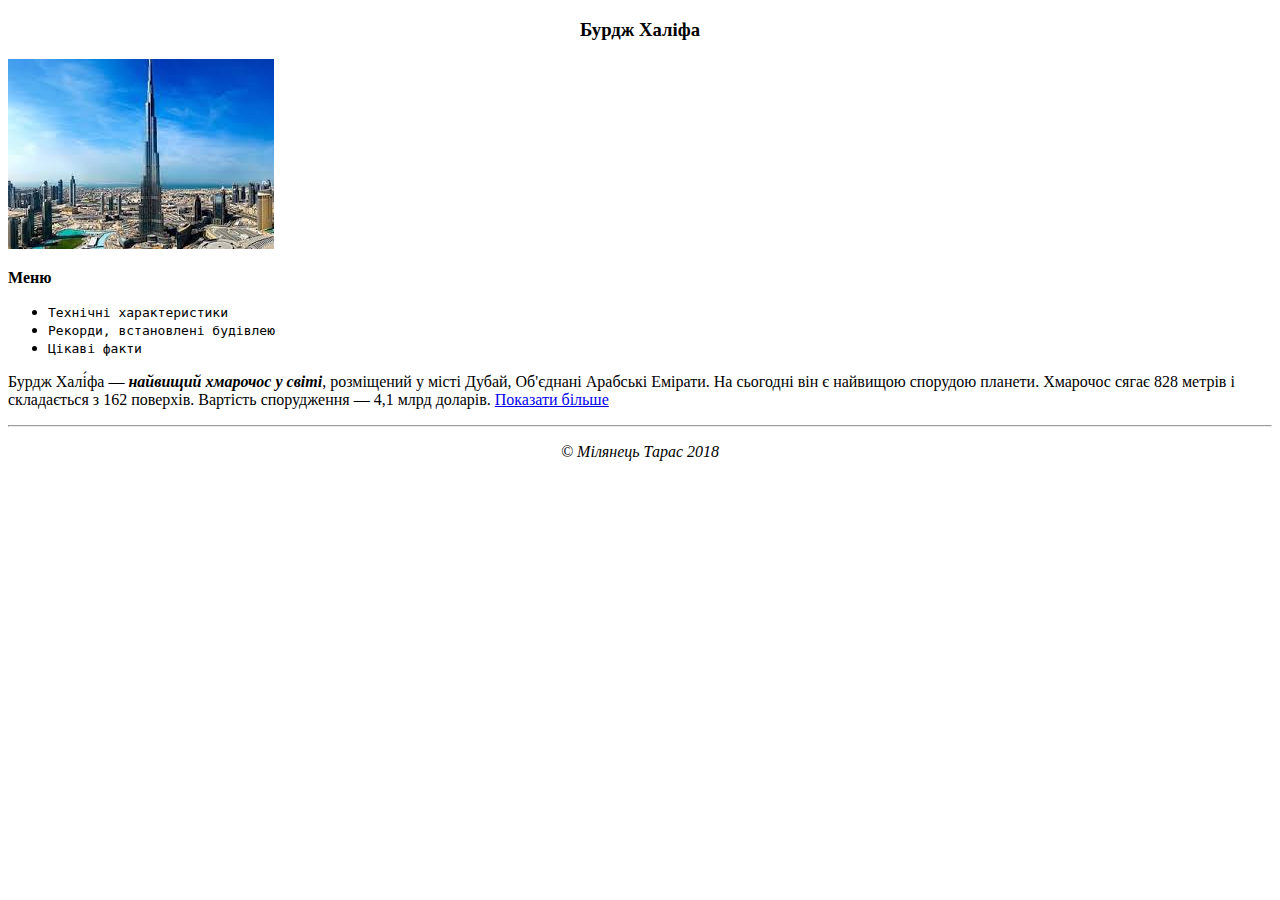
==== zavd1/index.html @ b6db77fb "zavd 1" ====
<!doctype html>
<html>
<head>
	<meta charset="UTF-8">
	<title>Бурдж Халіфа</title>
</head>
<body>
	<header>
		<center><h3>Бурдж Халіфа</h3></center>
		<img src="images/im1.jpg" alt="хмарочос">

	</header>
	<article>
		<p><b>Меню</b></p>
		<ul>
			<li><tt>Технічні характеристики</tt></li>
			<li><tt>Рекорди, встановлені будівлею</tt></li>
			<li><tt>Цікаві факти</tt></li>
		</ul>
		<p>Бурдж Халі́фа  — <em><b>найвищий хмарочос у світі</b></em>, розміщений у місті Дубай, Об'єднані Арабські Емірати. На сьогодні він є найвищою спорудою планети. Хмарочос сягає 828 метрів і складається з 162 поверхів. Вартість спорудження — 4,1 млрд доларів.
		<a href="doc2.html">Показати більше</a></p>
	</article>
	<footer>
		<hr>
		<center><p><i>© Мілянець Тарас 2018</i></p></center>
	</footer>
</body>
</html>
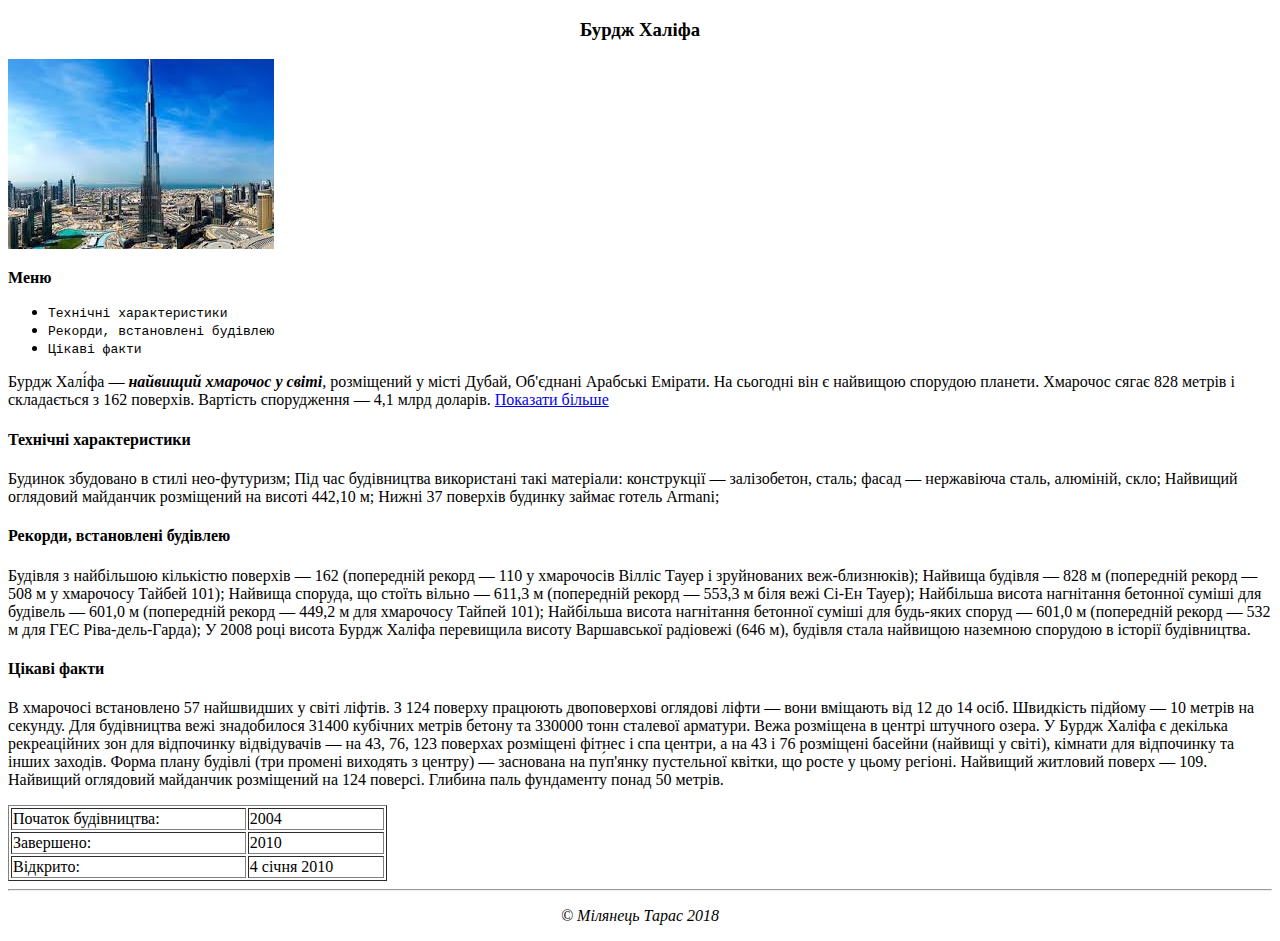
==== commit 2947fe16: "zavd 1" ====
--- a/zavd1/index.html
+++ b/zavd1/index.html
@@ -19,6 +19,42 @@
 		</ul>
 		<p>Бурдж Халі́фа  — <em><b>найвищий хмарочос у світі</b></em>, розміщений у місті Дубай, Об'єднані Арабські Емірати. На сьогодні він є найвищою спорудою планети. Хмарочос сягає 828 метрів і складається з 162 поверхів. Вартість спорудження — 4,1 млрд доларів.
 		<a href="doc2.html">Показати більше</a></p>
+		<h4>Технічні характеристики</h4>
+		<p>Будинок збудовано в стилі нео-футуризм;
+		Під час будівництва використані такі матеріали: конструкції — залізобетон, сталь; фасад — нержавіюча сталь, алюміній, скло;
+		Найвищий оглядовий майданчик розміщений на висоті 442,10 м;
+		Нижні 37 поверхів будинку займає готель Armani;</p>
+		<h4>Рекорди, встановлені будівлею</h4>
+		<p>Будівля з найбільшою кількістю поверхів — 162 (попередній рекорд — 110 у хмарочосів Вілліс Тауер і зруйнованих веж-близнюків);
+Найвища будівля — 828 м (попередній рекорд — 508 м у хмарочосу Тайбей 101);
+Найвища споруда, що стоїть вільно — 611,3 м (попередній рекорд — 553,3 м біля вежі Сі-Ен Тауер);
+Найбільша висота нагнітання бетонної суміші для будівель — 601,0 м (попередній рекорд — 449,2 м для хмарочосу Тайпей 101);
+Найбільша висота нагнітання бетонної суміші для будь-яких споруд — 601,0 м (попередній рекорд — 532 м для ГЕС Ріва-дель-Гарда);
+У 2008 році висота Бурдж Халіфа перевищила висоту Варшавської радіовежі (646 м), будівля стала найвищою наземною спорудою в історії будівництва.</p>
+		<h4>Цікаві факти</h4>
+		<p>В хмарочосі встановлено 57 найшвидших у світі ліфтів.
+З 124 поверху працюють двоповерхові оглядові ліфти — вони вміщають від 12 до 14 осіб. Швидкість підйому — 10 метрів на секунду.
+Для будівництва вежі знадобилося 31400 кубічних метрів бетону та 330000 тонн сталевої арматури.
+Вежа розміщена в центрі штучного озера.
+У Бурдж Халіфа є декілька рекреаційних зон для відпочинку відвідувачів — на 43, 76, 123 поверхах розміщені фітнес і спа центри, а на 43 і 76 розміщені басейни (найвищі у світі), кімнати для відпочинку та інших заходів.
+Форма плану будівлі (три промені виходять з центру) — заснована на пу́п'янку пустельної квітки, що росте у цьому регіоні.
+Найвищий житловий поверх — 109.
+Найвищий оглядовий майданчик розміщений на 124 поверсі.
+Глибина паль фундаменту понад 50 метрів.</p>
+	<table border="1" width="30%" >
+   <tr>
+    <td>Початок будівництва:</td>
+    <td>2004</td>
+   </tr>
+   <tr>
+    <td>Завершено:</td>
+    <td>2010</td>
+  </tr>
+  <tr>
+    <td>Відкрито:</td>
+    <td>4 січня 2010</td>
+  </tr>
+ </table>
 	</article>
 	<footer>
 		<hr>
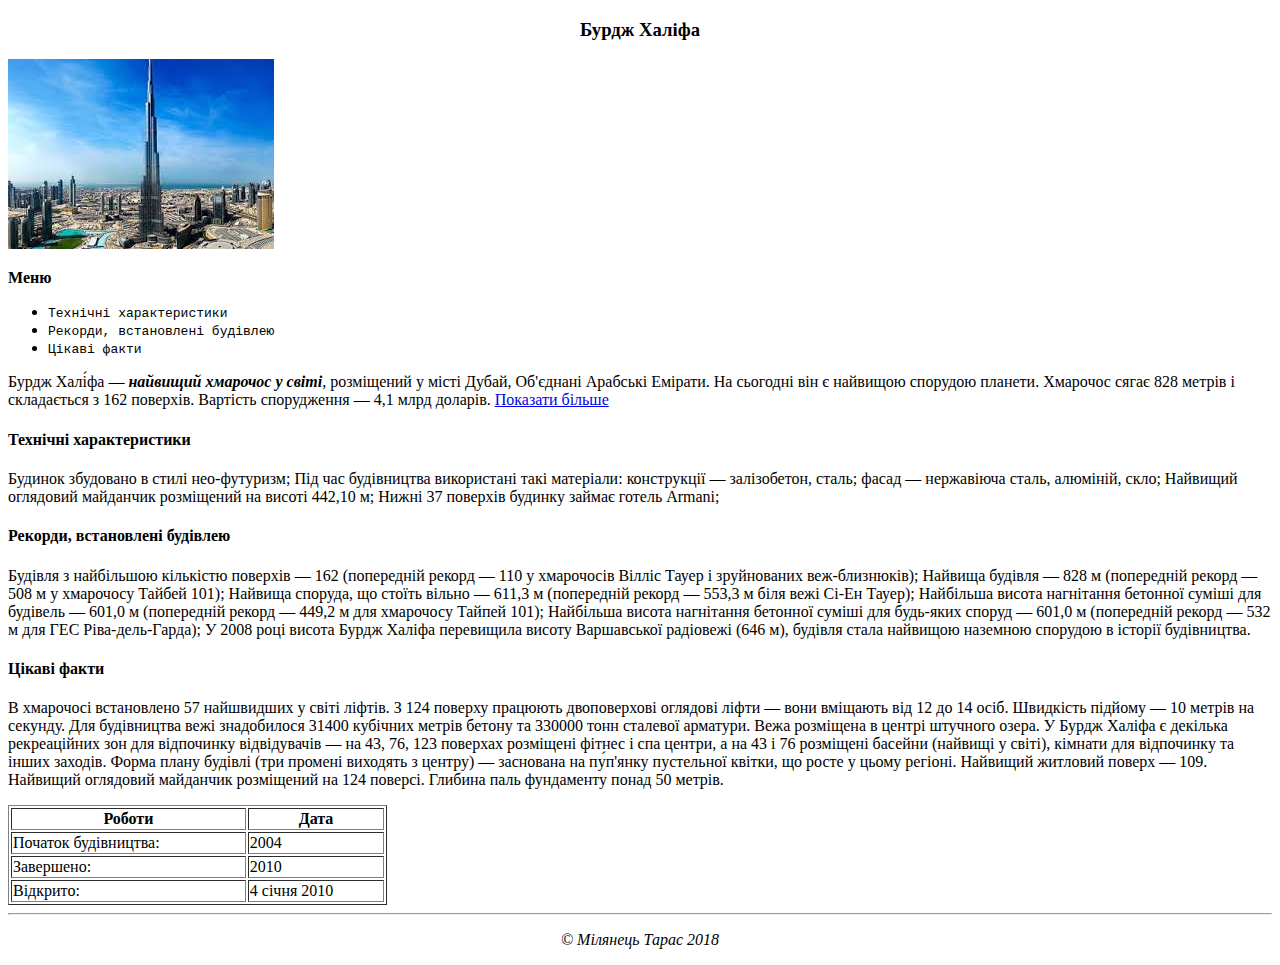
==== commit b7a9ea82: "zavd 1" ====
--- a/zavd1/index.html
+++ b/zavd1/index.html
@@ -42,7 +42,14 @@
 Найвищий оглядовий майданчик розміщений на 124 поверсі.
 Глибина паль фундаменту понад 50 метрів.</p>
 	<table border="1" width="30%" >
-   <tr>
+	<thead>
+	<tr>
+    <th>Роботи</th>
+    <th>Дата</th>
+    </tr>
+	</thead>
+   <tbody>
+   	<tr>
     <td>Початок будівництва:</td>
     <td>2004</td>
    </tr>
@@ -54,6 +61,7 @@
     <td>Відкрито:</td>
     <td>4 січня 2010</td>
   </tr>
+  </tbody>
  </table>
 	</article>
 	<footer>
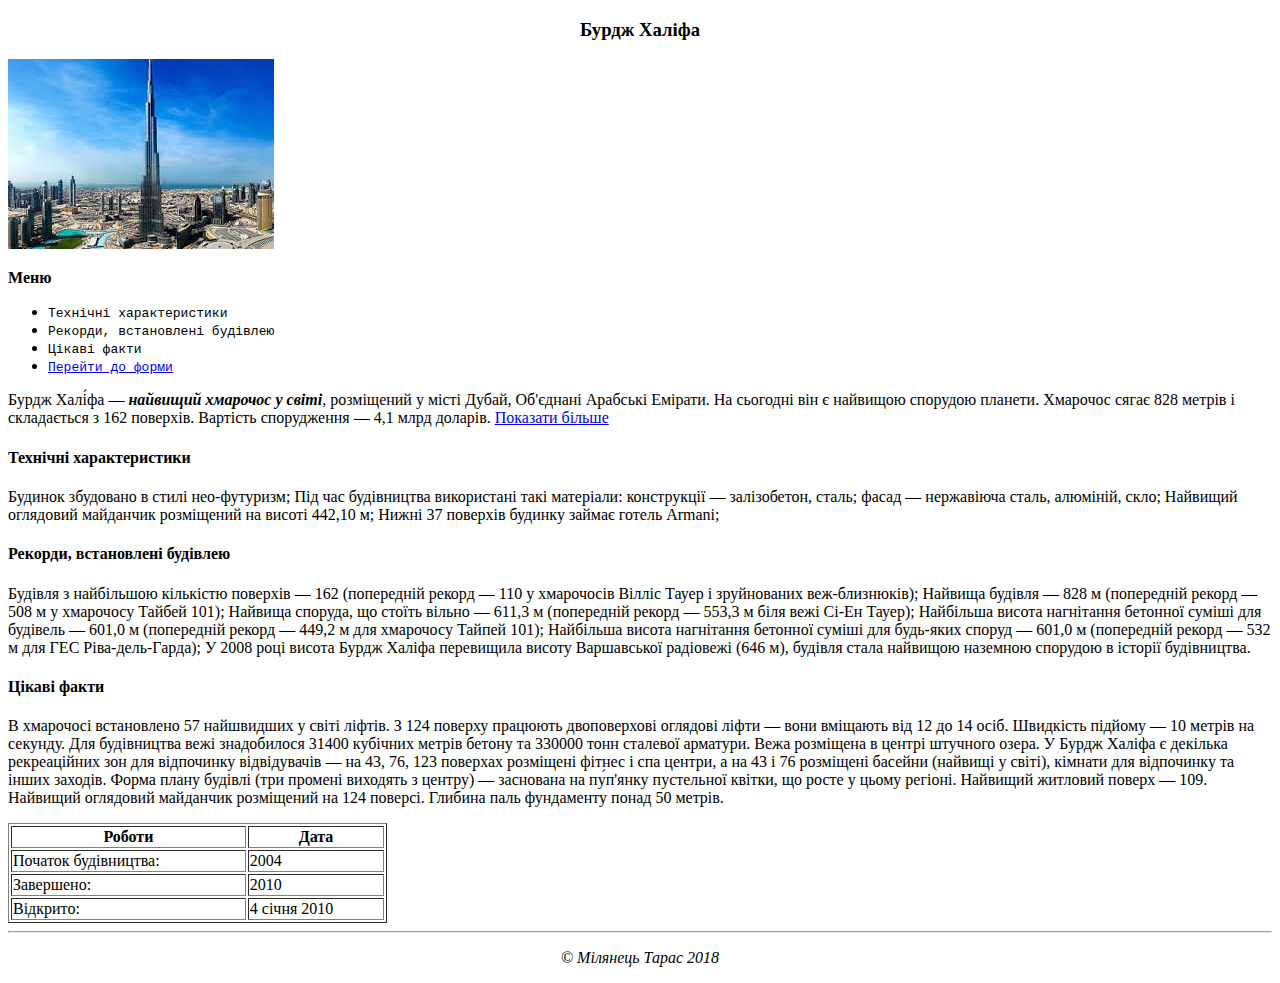
==== commit 6c3482e7: "zavd 2" ====
--- a/zavd1/index.html
+++ b/zavd1/index.html
@@ -16,6 +16,7 @@
 			<li><tt>Технічні характеристики</tt></li>
 			<li><tt>Рекорди, встановлені будівлею</tt></li>
 			<li><tt>Цікаві факти</tt></li>
+			<li><tt><a href="form.html">Перейти до форми</a></tt></li>
 		</ul>
 		<p>Бурдж Халі́фа  — <em><b>найвищий хмарочос у світі</b></em>, розміщений у місті Дубай, Об'єднані Арабські Емірати. На сьогодні він є найвищою спорудою планети. Хмарочос сягає 828 метрів і складається з 162 поверхів. Вартість спорудження — 4,1 млрд доларів.
 		<a href="doc2.html">Показати більше</a></p>
